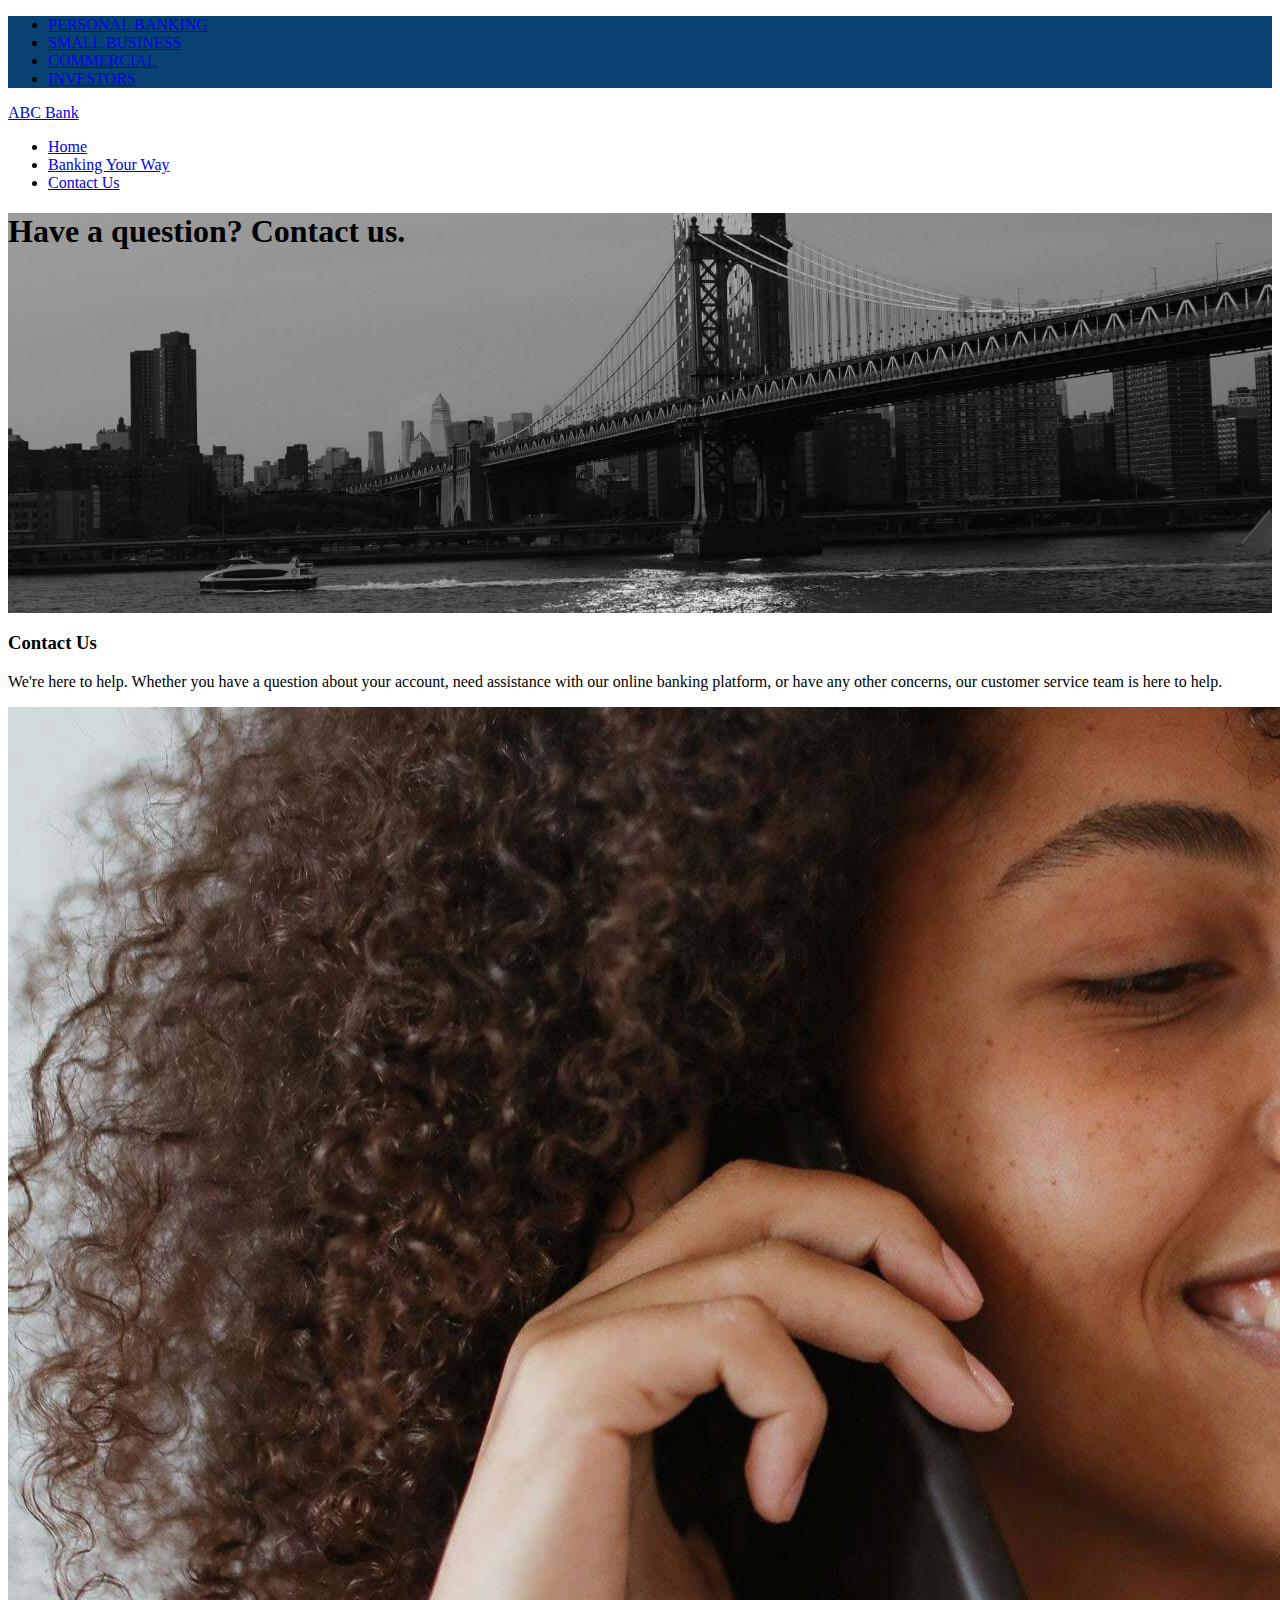
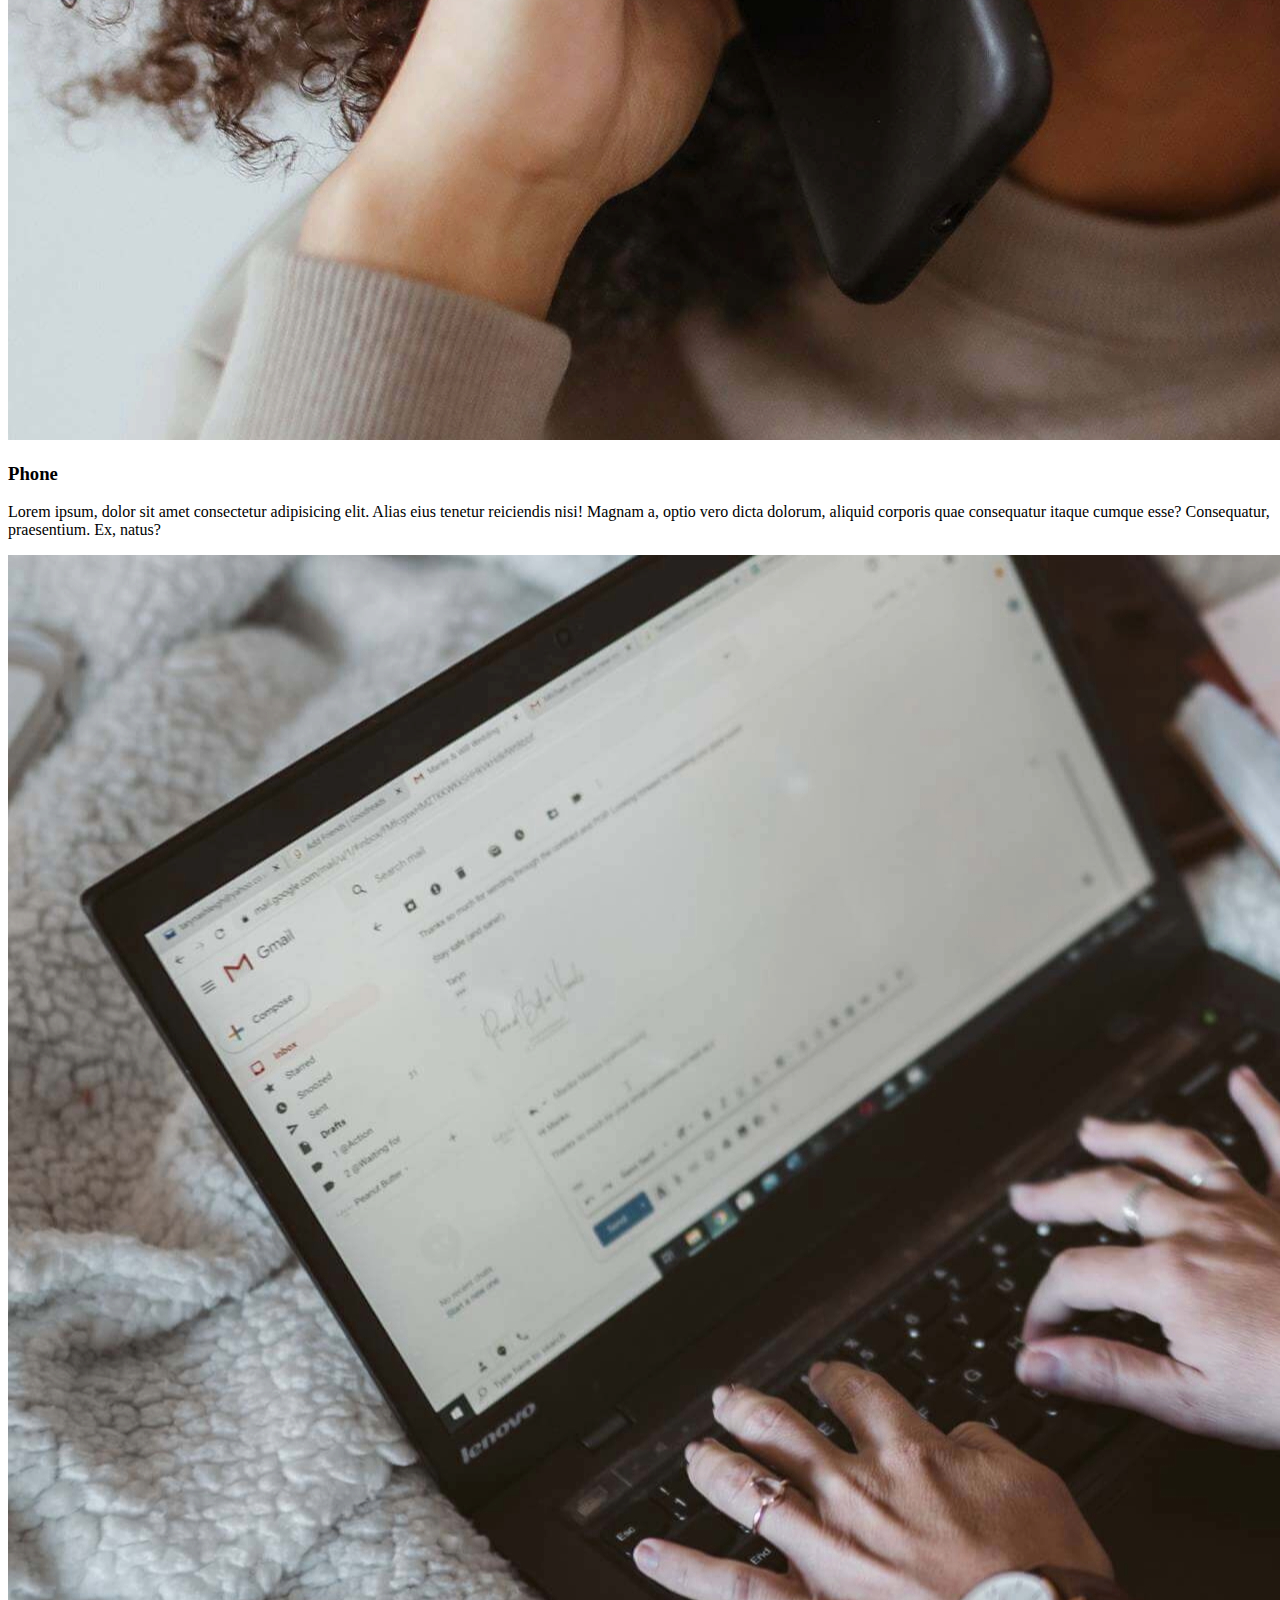
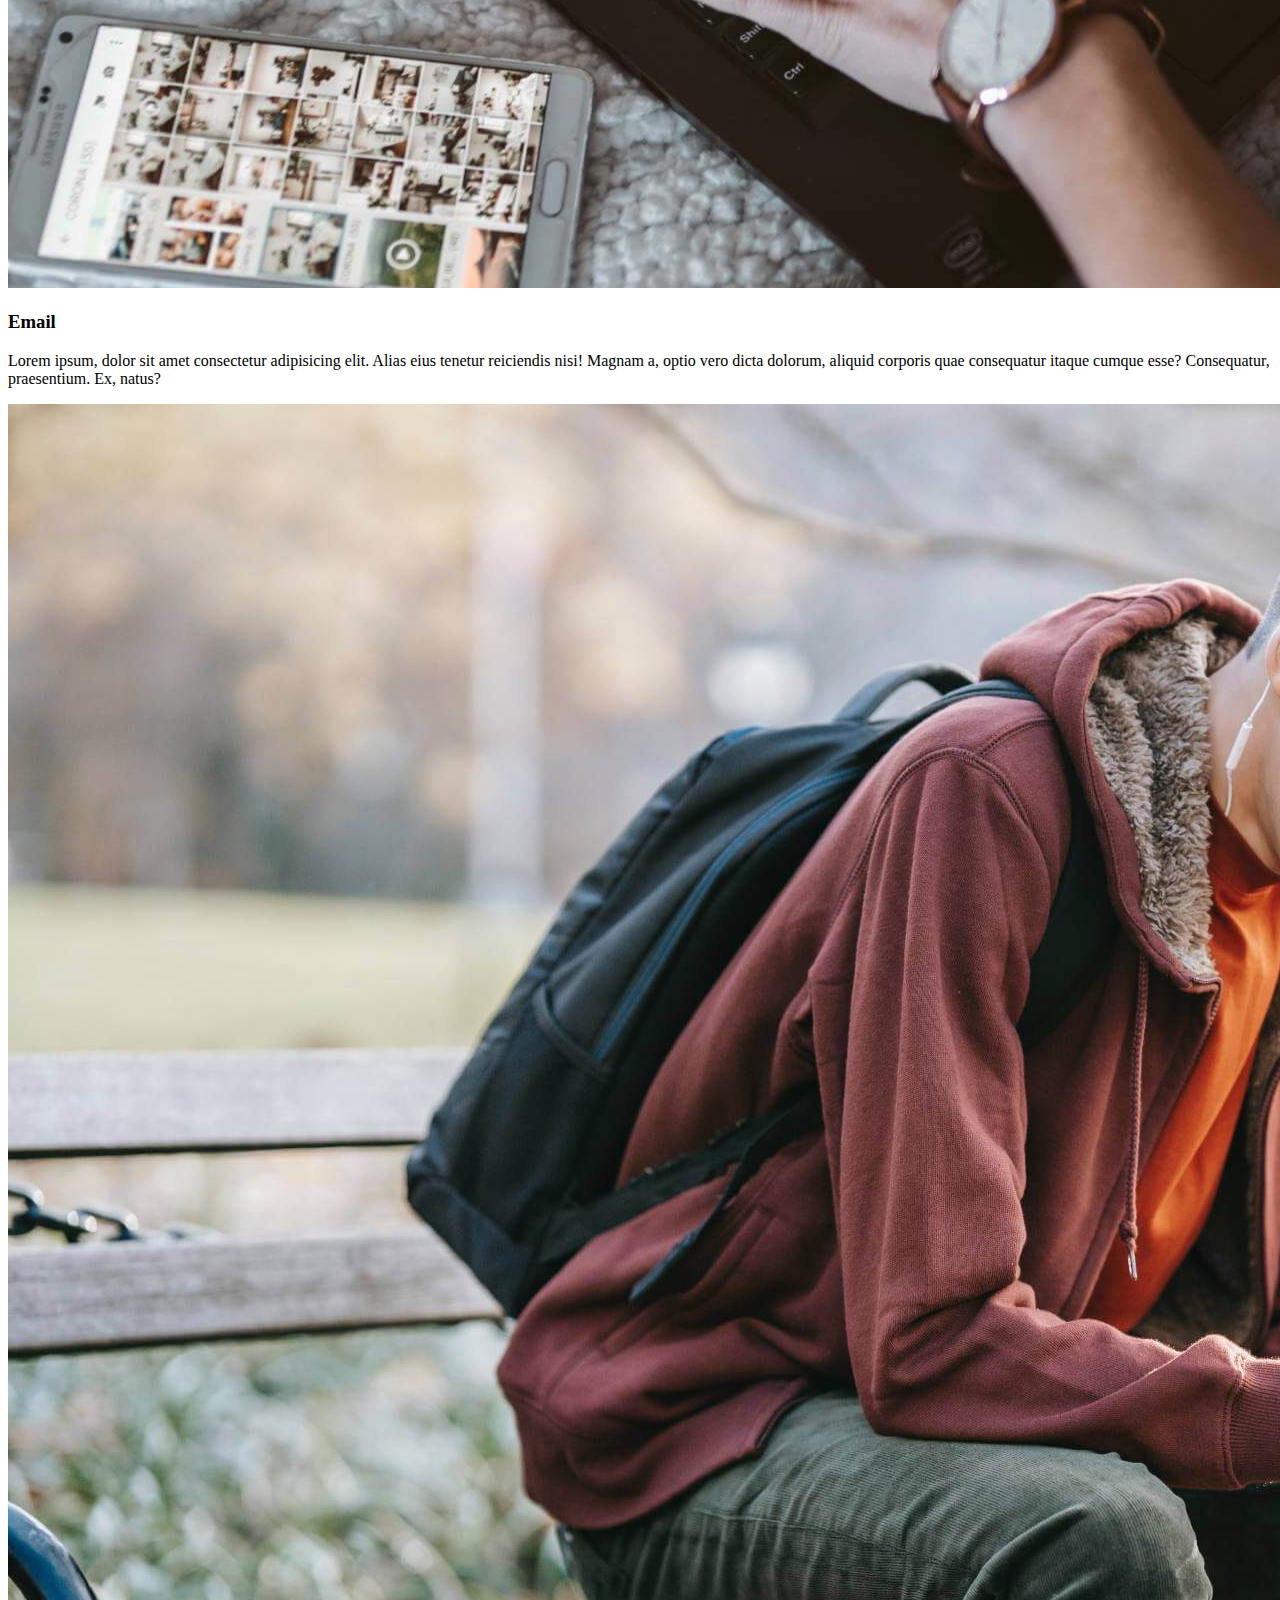
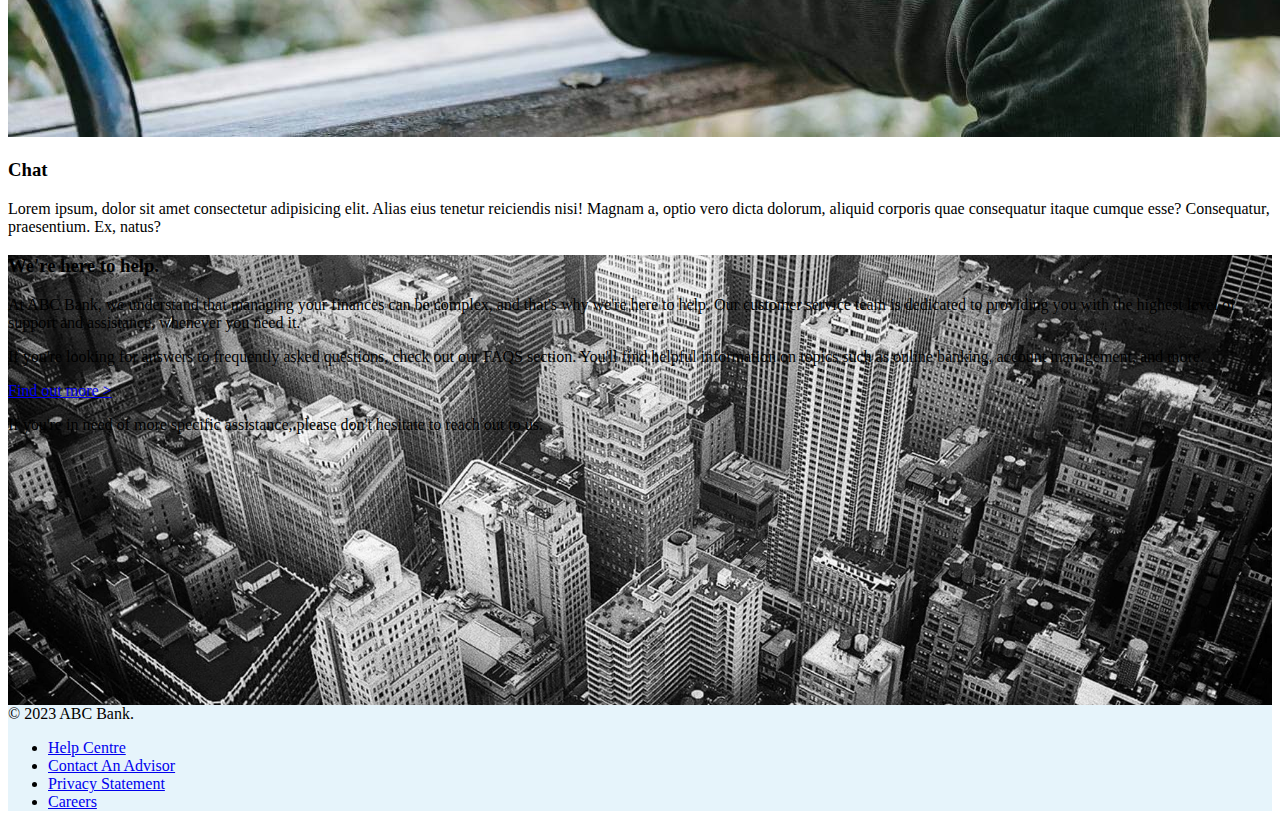
==== contact-us.html @ e7fa5f22 "fully completed" ====
<!DOCTYPE html>
<html lang="en">

<head>
    <meta charset="UTF-8">
    <meta name="viewport" content="width=device-width, initial-scale=1.0">
    <title>Contact Us</title>
    <link rel="stylesheet" href="style.css">
    <link href="https://cdn.jsdelivr.net/npm/bootstrap@5.3.2/dist/css/bootstrap.min.css" rel="stylesheet"
        integrity="sha384-T3c6CoIi6uLrA9TneNEoa7RxnatzjcDSCmG1MXxSR1GAsXEV/Dwwykc2MPK8M2HN" crossorigin="anonymous">
</head>

<body>
    <!-- Small NavBar -->
    <div class="container-fluid " style="background-color: #084272;">
        <nav class="navbar navbar-expand">
            <div class="container-fluid container-lg  justify-content-lg-end justify-content-md-evenly " id="navbarNav">
                <ul class="navbar-nav gap-sm-0 gap-md-5 gap-lg-0">
                    <li class="nav-item ">
                        <a class="nav-link text-white " href="#">PERSONAL BANKING</a>
                    </li>
                    <li class="nav-item">
                        <a class="nav-link text-white" href="#">SMALL BUSINESS</a>
                    </li>
                    <li class="nav-item">
                        <a class="nav-link text-white" href="#">COMMERCIAL</a>
                    </li>
                    <li class="nav-item">
                        <a class="nav-link text-white" href="#">INVESTORS</a>
                    </li>
                </ul>
            </div>
        </nav>
    </div>
    <!-- Main NavBar -->
    <div class="container-fluid container-sm">
        <nav class="navbar navbar-expand navbar-expand-sm">
            <div class="container container-lg container-md container-sm gap-sm-5">
                <a class="navbar-brand fw-bold text-primary-emphasis" href="./index.html">ABC Bank</a>
                <div class="container container-md container-sm" id="navbarNav">
                    <ul class="navbar-nav justify-content-lg-end justify-content-md-end fw-semibold">
                        <li class="nav-item ">
                            <a class="nav-link text-primary-emphasis" href="./index.html">Home</a>
                        </li>
                        <li class="nav-item ">
                            <a class="nav-link text-primary-emphasis" href="./banking-your-way.html">Banking Your
                                Way</a>
                        </li>
                        <li class="nav-item ">
                            <a class="nav-link text-primary-emphasis" href="#">Contact Us</a>
                        </li>
                    </ul>
                </div>
            </div>
        </nav>
    </div>
    <!-- Banner -->
    <div class="banner-contact ">
        <div class="container h-100 d-flex align-items-center justify-content-center text-white">
            <h1>Have a question? Contact us.</h1>
        </div>
    </div>
    <div class="container py-3">
        <h3 class="text-center">Contact Us</h3>
        <div class="container">
            <p class="fw-semibold">We're here to help. Whether you have a question about your account, need assistance
                with
                our online banking
                platform, or have any other concerns, our customer service team is here to help.</p>
        </div>
    </div>
    <!-- Information Grids -->
    <div class="container py-5">
        <div class="row gy-5">
            <div class="col-lg-4 col-md-4 ">
                <img src="/images/contact-phone.jpg" class="img-fluid" alt="">
                <div class="container bg-primary text-white p-4 p-md-4 p-lg-4">
                    <h3 class="text-center">Phone</h3>
                    <div class="container">
                        <p>Lorem ipsum, dolor sit amet consectetur adipisicing elit. Alias eius tenetur reiciendis nisi!
                            Magnam a, optio vero dicta dolorum, aliquid corporis quae consequatur itaque cumque esse?
                            Consequatur, praesentium. Ex, natus?</p>
                    </div>
                </div>
            </div>
            <div class="col-lg-4 col-md-4">
                <img src="/images/contact-email.jpg" class="img-fluid" alt="">
                <div class="container bg-primary text-white  p-md-4 p-lg-4">
                    <h3 class="text-center">Email</h3>
                    <div class="container">
                        <p>Lorem ipsum, dolor sit amet consectetur adipisicing elit. Alias eius tenetur reiciendis nisi!
                            Magnam a, optio vero dicta dolorum, aliquid corporis quae consequatur itaque cumque esse?
                            Consequatur, praesentium. Ex, natus?</p>
                    </div>
                </div>
            </div>
            <div class="col-lg-4 col-md-4">
                <img src="/images/contact-chat.jpg" class="img-fluid" alt="">
                <div class="container bg-primary text-white  p-md-4 p-lg-4">
                    <h3 class="text-center">Chat</h3>
                    <div class="container">
                        <p>Lorem ipsum, dolor sit amet consectetur adipisicing elit. Alias eius tenetur reiciendis nisi!
                            Magnam a, optio vero dicta dolorum, aliquid corporis quae consequatur itaque cumque esse?
                            Consequatur, praesentium. Ex, natus?</p>
                    </div>
                </div>
            </div>
        </div>
    </div>
    <!-- help section -->
    <div class="banner-help py-lg-4 py-md-4 py-sm-3">
        <div class="container">
            <div class="row justify-content-end">
                <div class="col-lg-6">
                    <div class="container bg-light opacity-75 py-5">
                        <h3 class="text-center">We're here to help.</h3>
                        <p>At ABC Bank, we understand that managing your finances can be complex, and that's why we're
                            here
                            to
                            help.
                            Our customer service team is dedicated to providing you with the highest level of support
                            and
                            assistance, whenever you need it.</p>


                        <p>If you're looking for answers to frequently asked questions, check out our FAQS section.
                            You'll
                            find
                            helpful information on topics such as online banking, account management, and more.</p>

                        <a href="#" class="link-primary text-start">Find out more ></a>

                        <p>If you're in need of more specific assistance, please don't hesitate to reach
                            out to us.</p>

                    </div>
                </div>
            </div>
        </div>
    </div>
    <!-- footer -->
    <div class="container-fluid " style="background-color: #e6f4fb;">
        <div class="container ">
            <footer class="navbar navbar-expand">
                <div class="fw-semibold " style="white-space: nowrap;">
                    © 2023 ABC Bank.
                </div>
                <div class="container container-lg container-md justify-content-md-end justify-content-lg-end">
                    <ul class="navbar-nav">
                        <li class="nav-item">
                            <a href="#" class="nav-link text-primary-emphasis fw-semibold">Help Centre</a>
                        </li>
                        <li class="nav-item">
                            <a href="#" class="nav-link text-primary-emphasis fw-semibold">Contact An Advisor</a>
                        </li>
                        <li class="nav-item">
                            <a href="#" class="nav-link text-primary-emphasis fw-semibold">Privacy Statement</a>
                        </li>
                        <li class="nav-item">
                            <a href="#" class="nav-link text-primary-emphasis fw-semibold">Careers</a>
                        </li>
                    </ul>
                </div>
            </footer>
        </div>
    </div>
</body>

</html>
---- style.css ----
.no-padding{
    padding-left: 0;
    padding-right: 0;
}
.carousel-item img {
    width: 100%;
    height: 50vh;
}

.banner-wrapper {
    background-image: url('../images/index-banner.jpg');
    background-repeat: no-repeat;
    background-position: center center;
    background-size: cover;
    width: 100%;
    height: 400px;
}

.banner-banking {
    background-image: url('./images/banking-your-way-banner.jpg');
    background-repeat: no-repeat;
    background-position: center center;
    background-size: cover;
    width: 100%;
    height: 400px;
}

.banner-contact {
    background-image: url('./images/contact-banner.jpg');
    background-repeat: no-repeat;
    background-position: center center;
    background-size: cover;
    width: 100%;
    height: 400px;
}

.banner-help {
    background-image: url('./images/contact-lower.jpg');
    background-repeat: no-repeat;
    background-position: center center;
    background-size: cover;
    width: 100%;
    height: 450px;
}
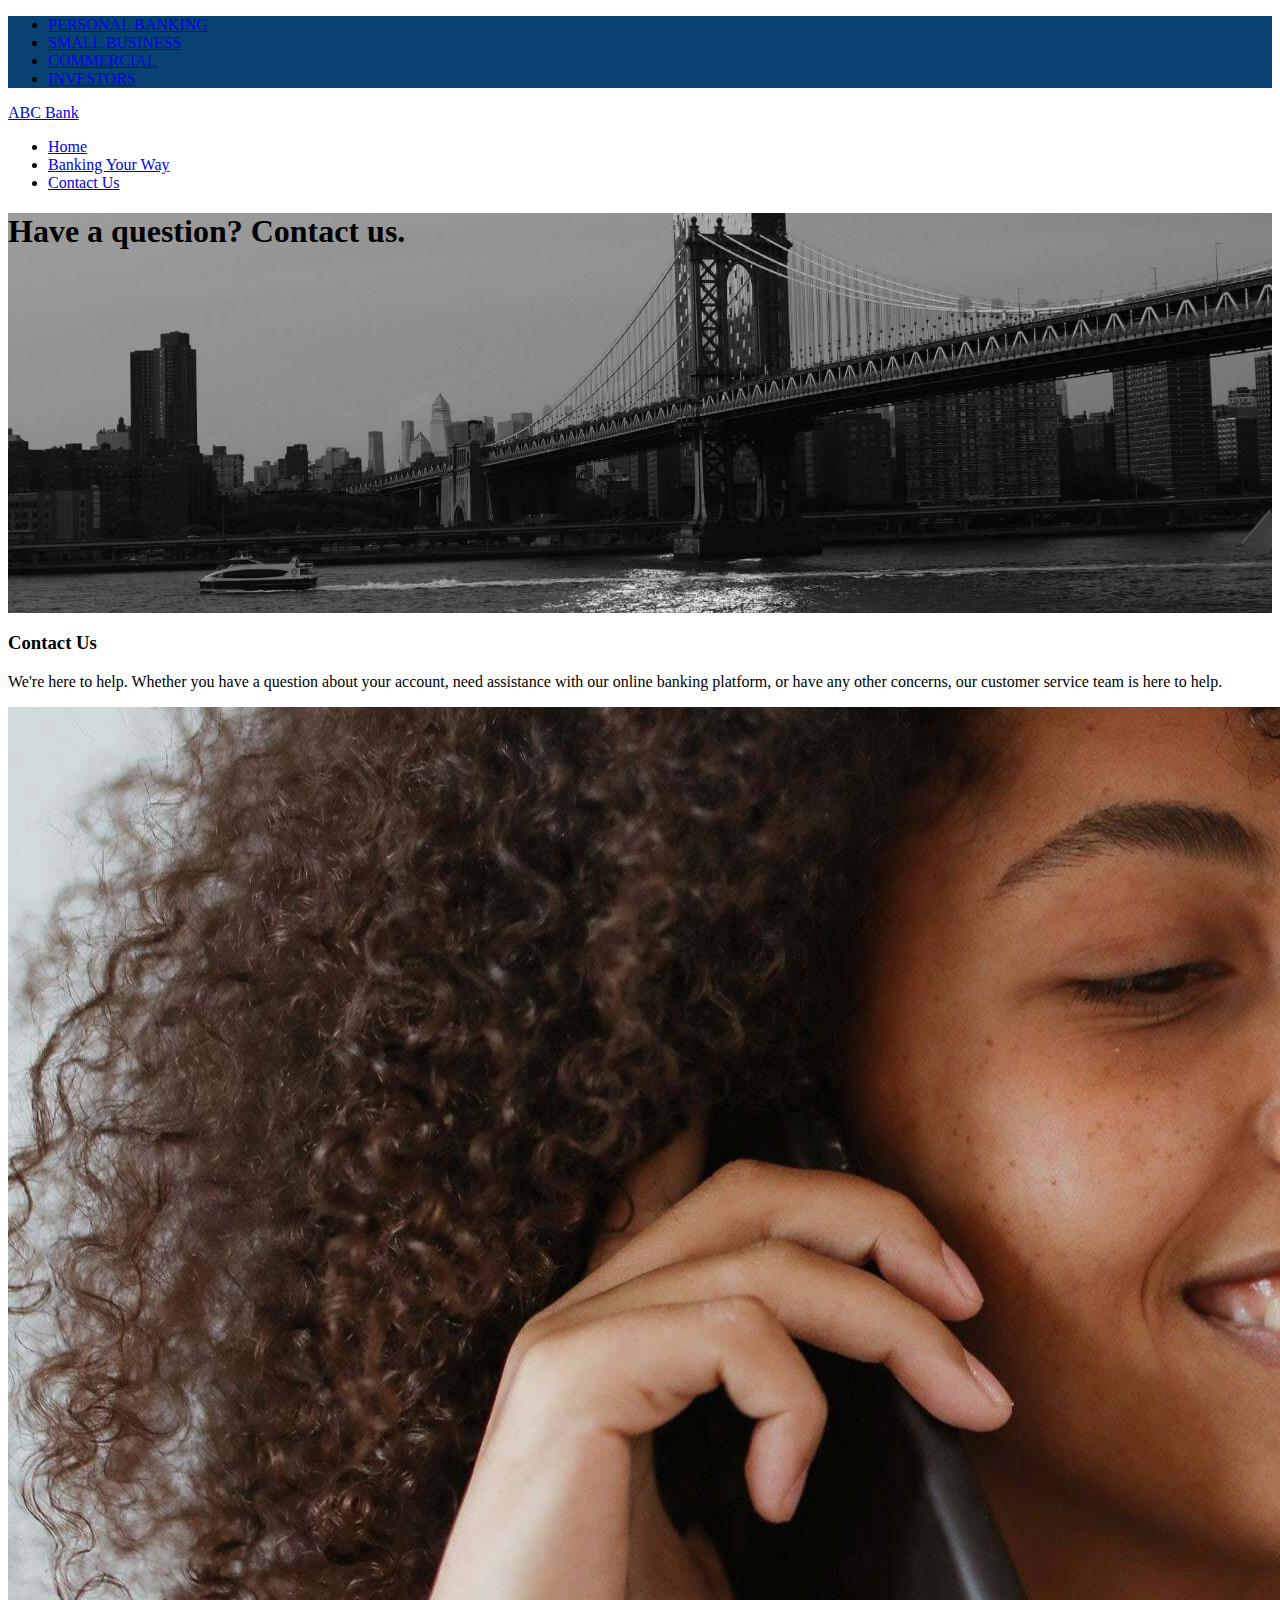
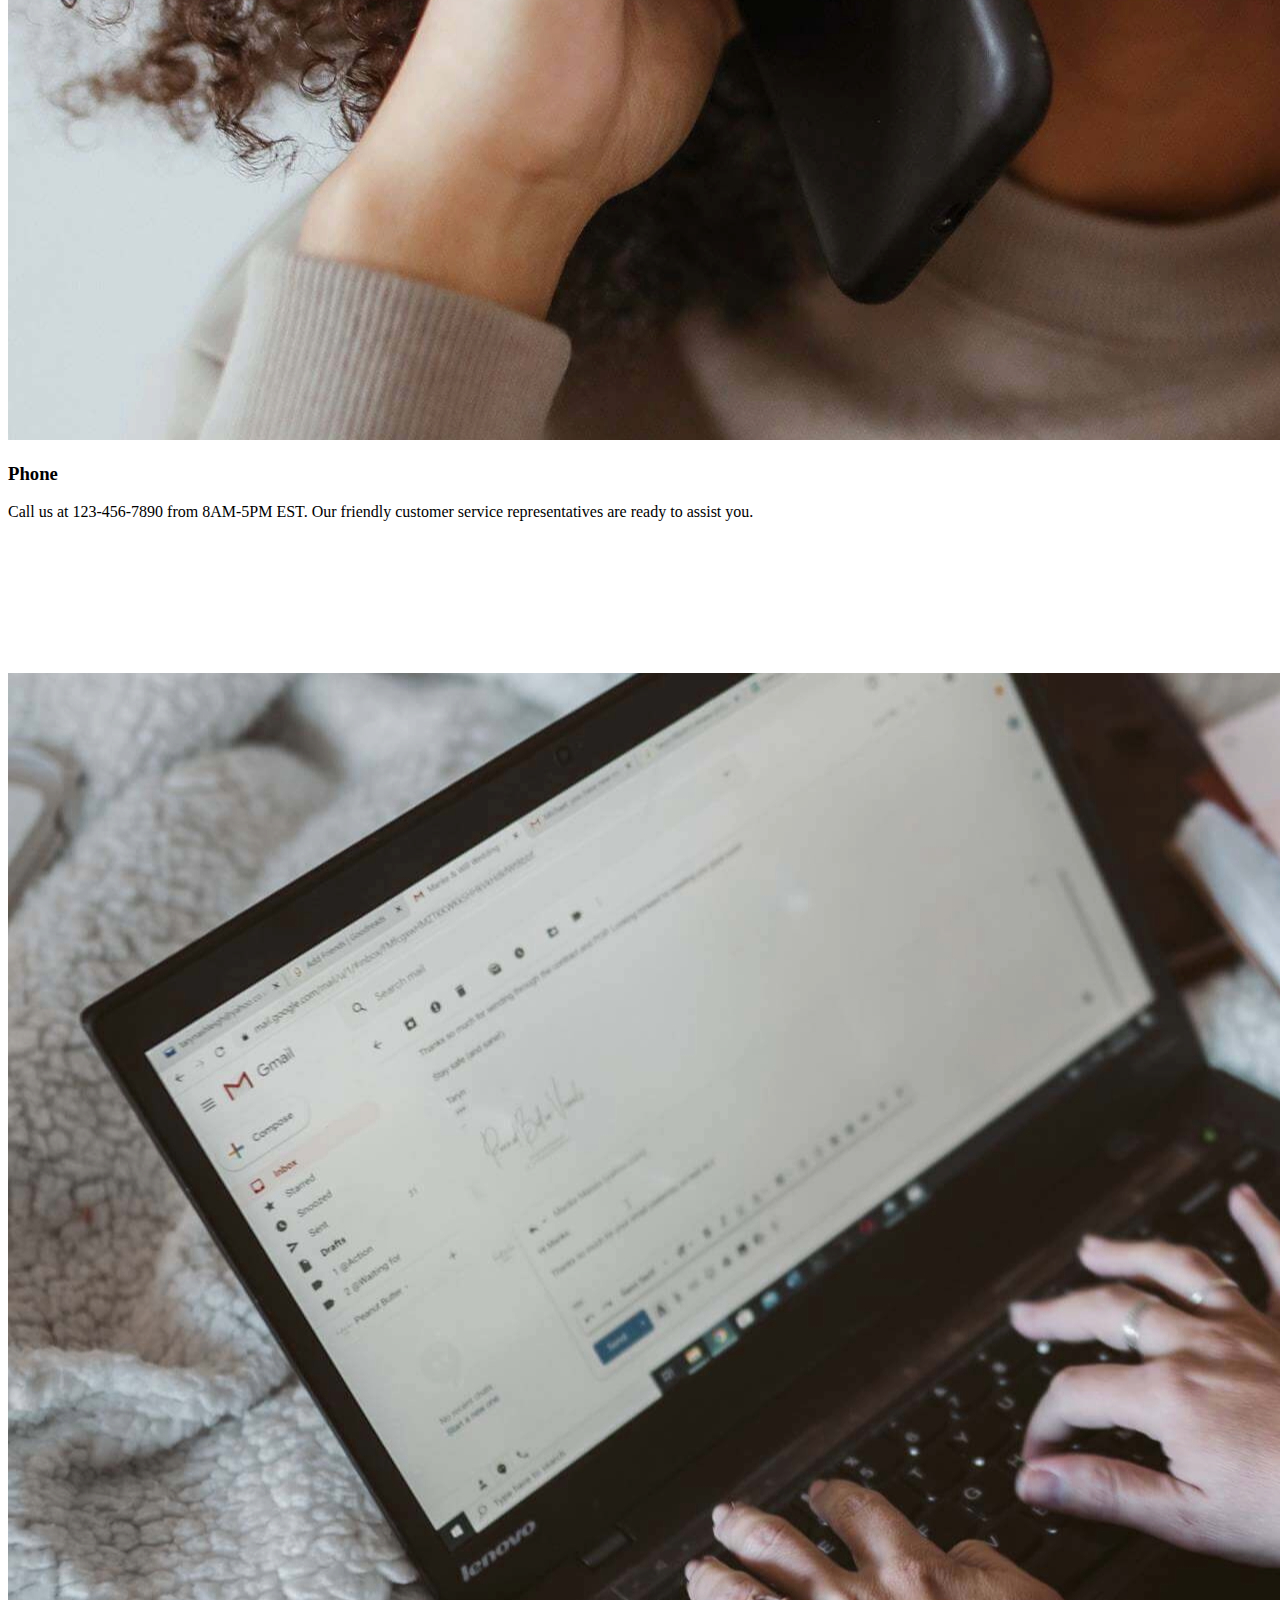
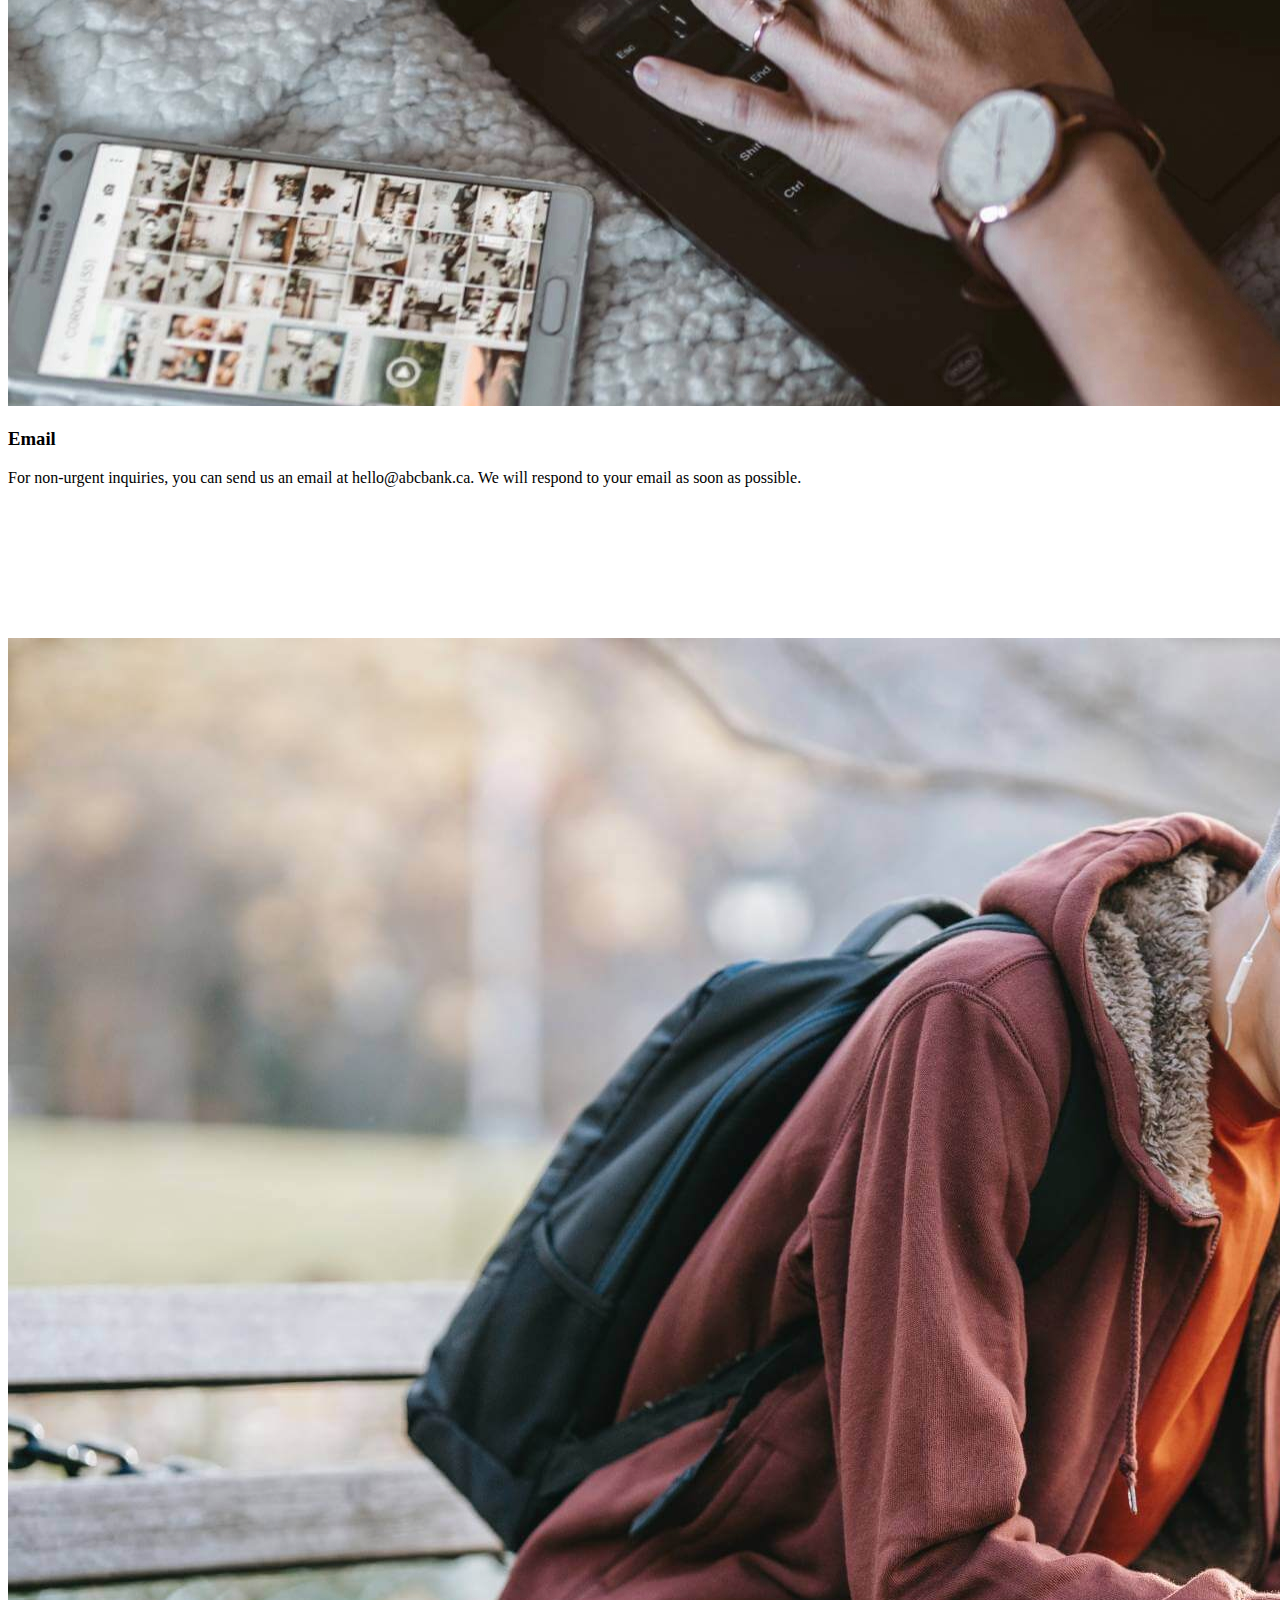
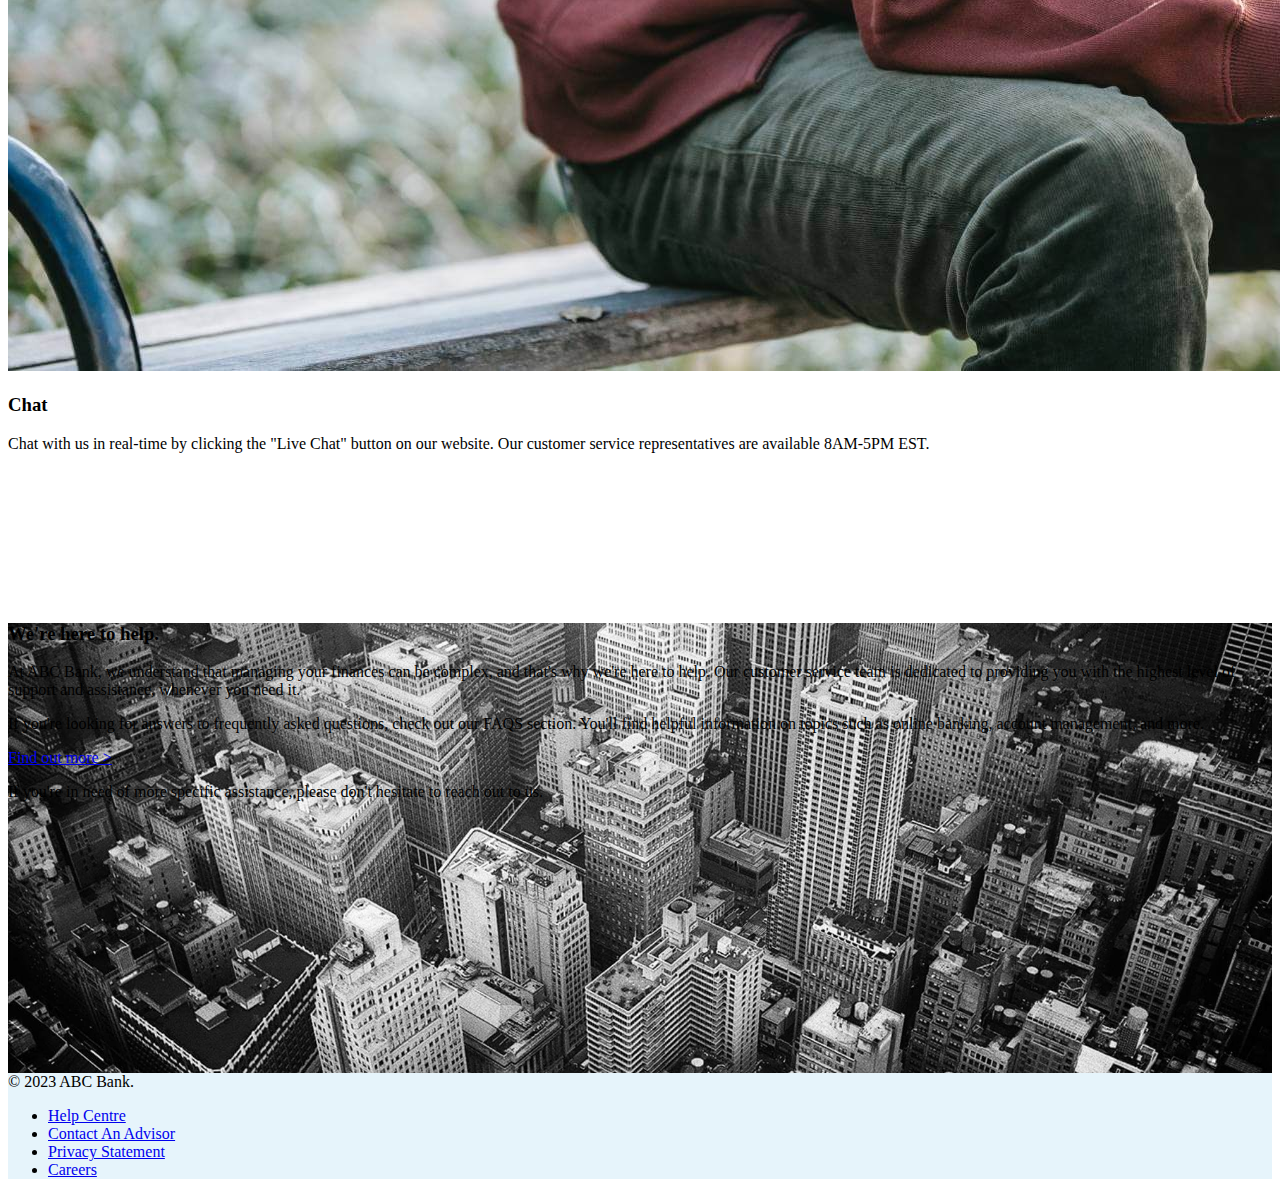
==== commit 262e4354: "updated informations in contact page and banking your way page" ====
--- a/contact-us.html
+++ b/contact-us.html
@@ -74,34 +74,31 @@
         <div class="row gy-5">
             <div class="col-lg-4 col-md-4 ">
                 <img src="/images/contact-phone.jpg" class="img-fluid" alt="">
-                <div class="container bg-primary text-white p-4 p-md-4 p-lg-4">
+                <div class="container bg-primary text-white p-4 p-md-4 p-lg-4" style="height: 210px;">
                     <h3 class="text-center">Phone</h3>
                     <div class="container">
-                        <p>Lorem ipsum, dolor sit amet consectetur adipisicing elit. Alias eius tenetur reiciendis nisi!
-                            Magnam a, optio vero dicta dolorum, aliquid corporis quae consequatur itaque cumque esse?
-                            Consequatur, praesentium. Ex, natus?</p>
+                        <p>Call us at 123-456-7890 from 8AM-5PM EST. Our friendly customer service representatives are
+                            ready to assist you.</p>
                     </div>
                 </div>
             </div>
             <div class="col-lg-4 col-md-4">
                 <img src="/images/contact-email.jpg" class="img-fluid" alt="">
-                <div class="container bg-primary text-white  p-md-4 p-lg-4">
+                <div class="container bg-primary text-white  p-md-4 p-lg-4" style="height: 210px;">
                     <h3 class="text-center">Email</h3>
                     <div class="container">
-                        <p>Lorem ipsum, dolor sit amet consectetur adipisicing elit. Alias eius tenetur reiciendis nisi!
-                            Magnam a, optio vero dicta dolorum, aliquid corporis quae consequatur itaque cumque esse?
-                            Consequatur, praesentium. Ex, natus?</p>
+                        <p>For non-urgent inquiries, you can send us an email at hello@abcbank.ca. We will respond to
+                            your email as soon as possible.</p>
                     </div>
                 </div>
             </div>
             <div class="col-lg-4 col-md-4">
                 <img src="/images/contact-chat.jpg" class="img-fluid" alt="">
-                <div class="container bg-primary text-white  p-md-4 p-lg-4">
+                <div class="container bg-primary text-white  p-md-4 p-lg-4" style="height: 210px;">
                     <h3 class="text-center">Chat</h3>
                     <div class="container">
-                        <p>Lorem ipsum, dolor sit amet consectetur adipisicing elit. Alias eius tenetur reiciendis nisi!
-                            Magnam a, optio vero dicta dolorum, aliquid corporis quae consequatur itaque cumque esse?
-                            Consequatur, praesentium. Ex, natus?</p>
+                        <p>Chat with us in real-time by clicking the "Live Chat" button on our website. Our customer
+                            service representatives are available 8AM-5PM EST.</p>
                     </div>
                 </div>
             </div>
--- a/style.css
+++ b/style.css
@@ -43,3 +43,4 @@
     height: 450px;
 }
 
+
